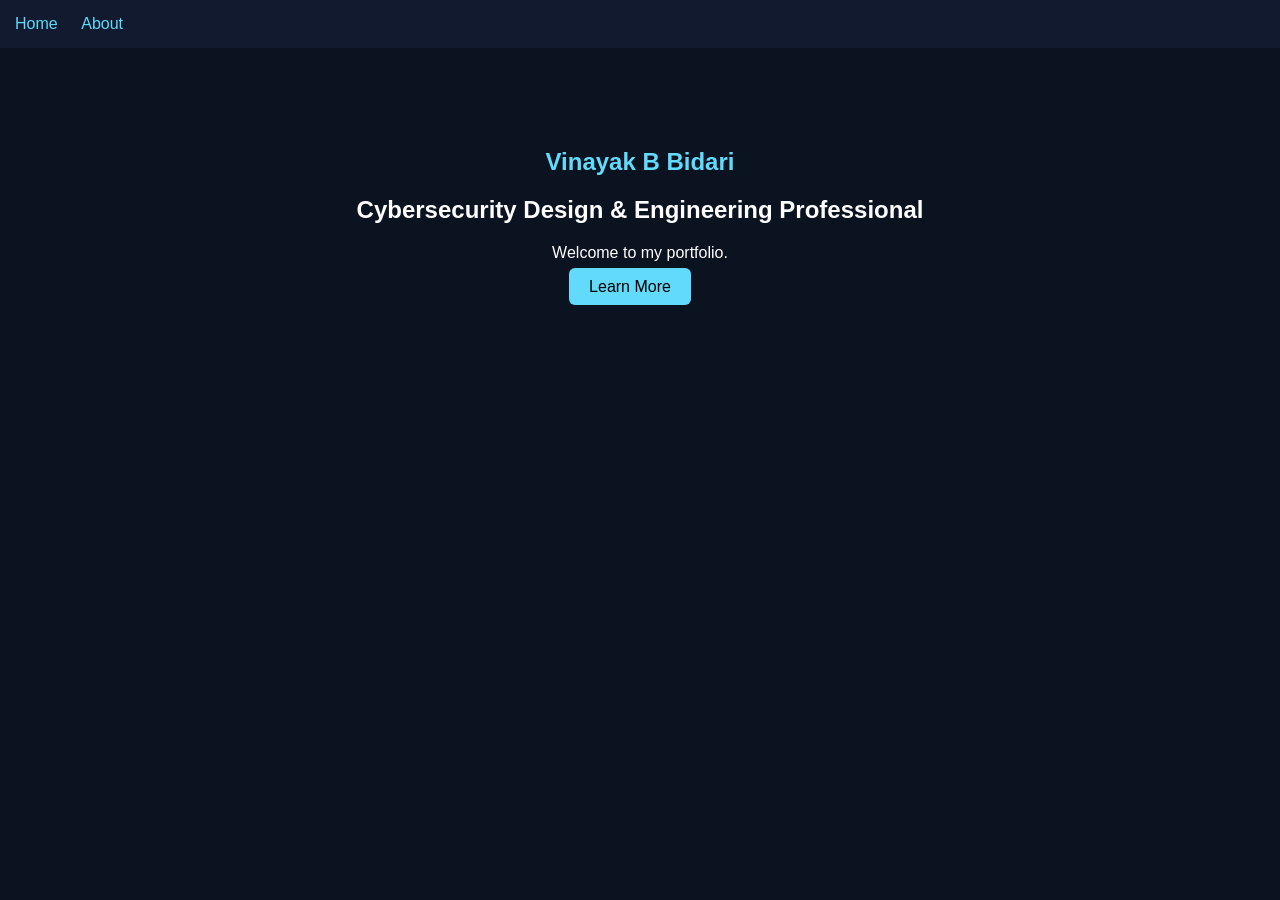
==== index.html @ b881f583 "Add files via upload" ====
<!DOCTYPE html><html><head><meta charset='UTF-8'><title>Vinayak Portfolio</title><link rel='stylesheet' href='style.css'></head><body>
<nav><a href='index.html'>Home</a> <a href='about.html'>About</a></nav>
<section class='hero'><h1>Vinayak B Bidari</h1><h2>Cybersecurity Design & Engineering Professional</h2><p>Welcome to my portfolio.</p><a class='btn' href='about.html'>Learn More</a></section>
</body></html>
---- style.css ----
body{font-family:Arial;margin:0;background:#0b1220;color:#fff}nav{padding:15px;background:#111a2e}a{color:#61dafb;margin-right:20px;text-decoration:none}.hero{padding:80px;text-align:center}.btn{background:#61dafb;color:#000;padding:10px 20px;border-radius:6px}h1{color:#61dafb}
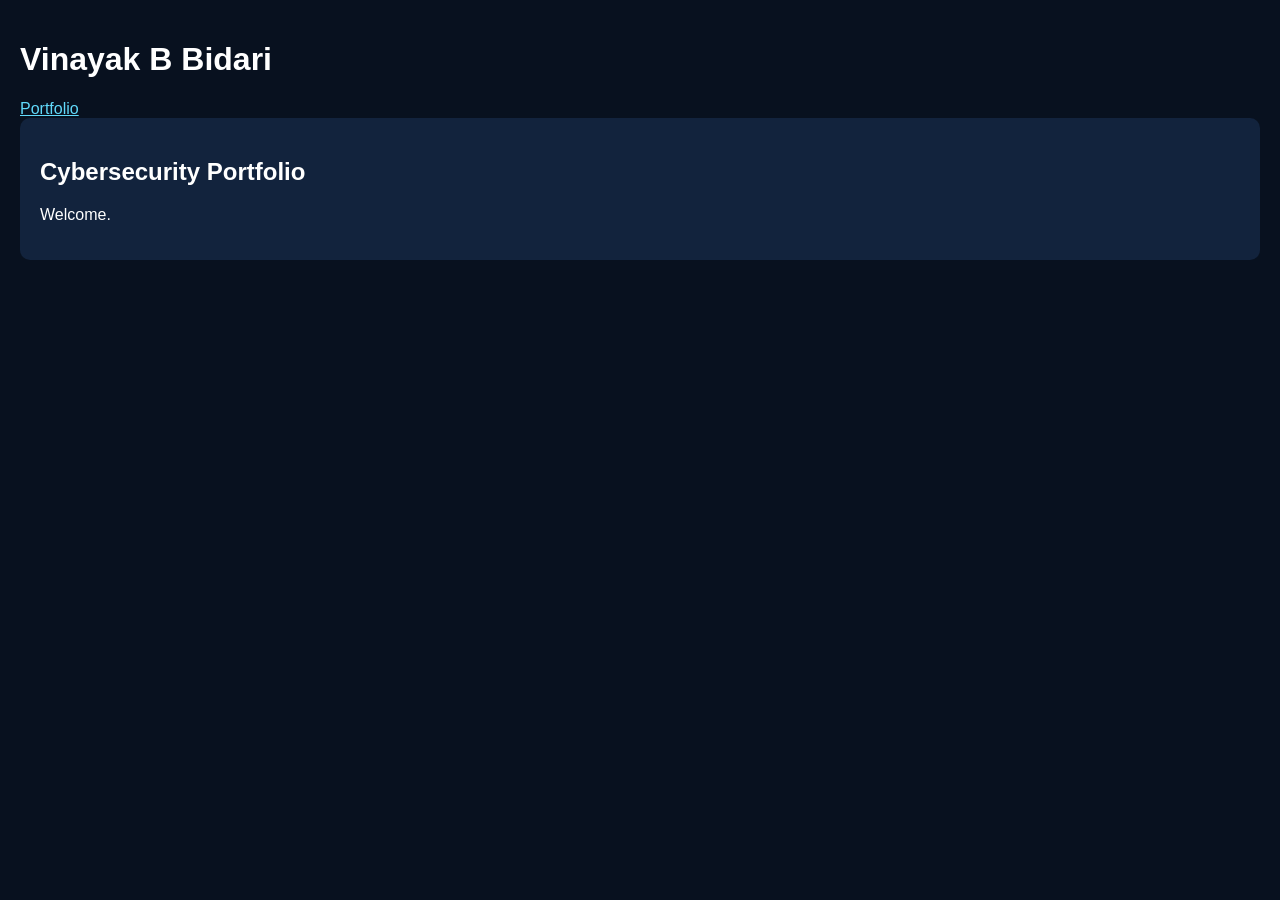
==== commit 164324ab: "Add files via upload" ====
--- a/index.html
+++ b/index.html
@@ -1,4 +1 @@
-<!DOCTYPE html><html><head><meta charset='UTF-8'><title>Vinayak Portfolio</title><link rel='stylesheet' href='style.css'></head><body>
-<nav><a href='index.html'>Home</a> <a href='about.html'>About</a></nav>
-<section class='hero'><h1>Vinayak B Bidari</h1><h2>Cybersecurity Design & Engineering Professional</h2><p>Welcome to my portfolio.</p><a class='btn' href='about.html'>Learn More</a></section>
-</body></html>+<!doctype html><html><head><link rel='stylesheet' href='style.css'><title>Home</title></head><body><header><h1>Vinayak B Bidari</h1><a href='portfolio.html'>Portfolio</a></header><main class='card'><h2>Cybersecurity Portfolio</h2><p>Welcome.</p></main></body></html>
--- a/style.css
+++ b/style.css
@@ -1 +1 @@
-body{font-family:Arial;margin:0;background:#0b1220;color:#fff}nav{padding:15px;background:#111a2e}a{color:#61dafb;margin-right:20px;text-decoration:none}.hero{padding:80px;text-align:center}.btn{background:#61dafb;color:#000;padding:10px 20px;border-radius:6px}h1{color:#61dafb}+body{background:#08111f;color:#fff;font-family:Arial;margin:0;padding:20px}.card{background:#12233d;padding:20px;border-radius:10px}a{color:#61dafb}.grid{display:grid;grid-template-columns:1fr 1fr;gap:20px}
